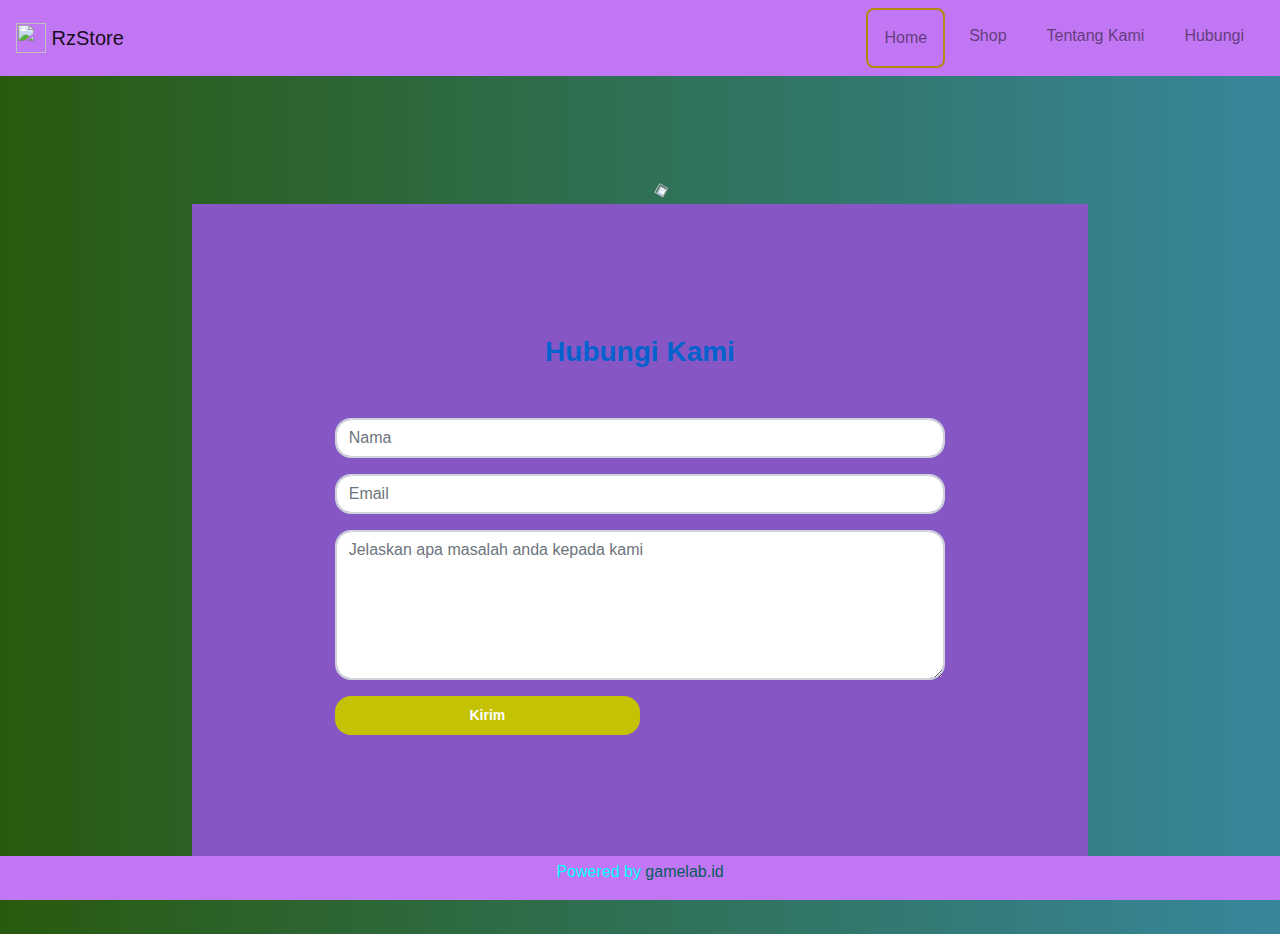
==== hubungi.html @ b1d88fd6 "Add files via upload" ====
<link rel="stylesheet" href="css/bootstrapGW.css">
<style>
    body{
    background: -webkit-linear-gradient(left, #285a0e, #37869c);
}
</style>
<nav class="navbar navbar-expand-lg navbar-expand-md navbar-expand-sm navbar-light bg-light">
    <a class="navbar-brand" href="#">
        <img src="https://www.pngitem.com/pimgs/m/482-4823646_dropship-logo-hd-png-download.png" width="30" height="30" class="d-inline-block align-top" alt="">
        RzStore
      </a>
        <ul class="navbar-nav ml-auto">
            <li class="nav-item mx-md-1"><a class="nav-link py-3 px-0 px-lg-3 px-md-1 px-sm-1  btn btn-outline-warning" href="index.html">Home</a></li>
            <li class="nav-item mx-md-1"><a class="nav-link py-3 px-0 px-lg-3 px-md-1 px-sm-1  " href="shop.html">Shop</a></li>
            <li class="nav-item mx-md-1"><a class="nav-link py-3 px-0 px-lg-3 px-md-1 px-sm-1 " href="about.html">Tentang Kami</a></li>
            <li class="nav-item mx-md-1"><a class="nav-link py-3 px-0 px-lg-3 px-md-1 px-sm-1 " href="hubungi.html">Hubungi</a></li>         
        </ul>
  </nav>
<body style="background-color: rgba(104, 243, 229, 0.719);" >
    <div class="container contact-form" style="background-color:rgb(134, 87, 196);">
        <div class="contact-image">
            <img src="https://www.pngitem.com/pimgs/m/482-4823646_dropship-logo-hd-png-download.png" />
        </div>
        <form > 
            <h3>Hubungi Kami</h3>
                    <div class="form-group">
                        <input type="text" name="txtName" class="form-control" placeholder="Nama ">
                    </div>
                    <div class="form-group">
                        <input type="text" name="txtEmail" class="form-control" placeholder="Email ">
                    </div>
                    <div class="form-group">
                        <textarea name="txtMsg" class="form-control" placeholder="Jelaskan apa masalah anda kepada kami" style="width: 100%; height: 150px;"></textarea>
                    </div>
                    <div class="form-group">
                        <input type="submit" name="btnSubmit" class="btnContact btn-sm" value="Kirim" />
                    </div>
                </div>
        </form>
</div>
</body>
<footer class="pt-1 fixed-bottom bg-light text-center">
    <p style="color: aqua;">Powered by <a style="color: rgb(7, 92, 92);" href="https://www.gamelab.id/"> gamelab.id</a></p> 
</footer>
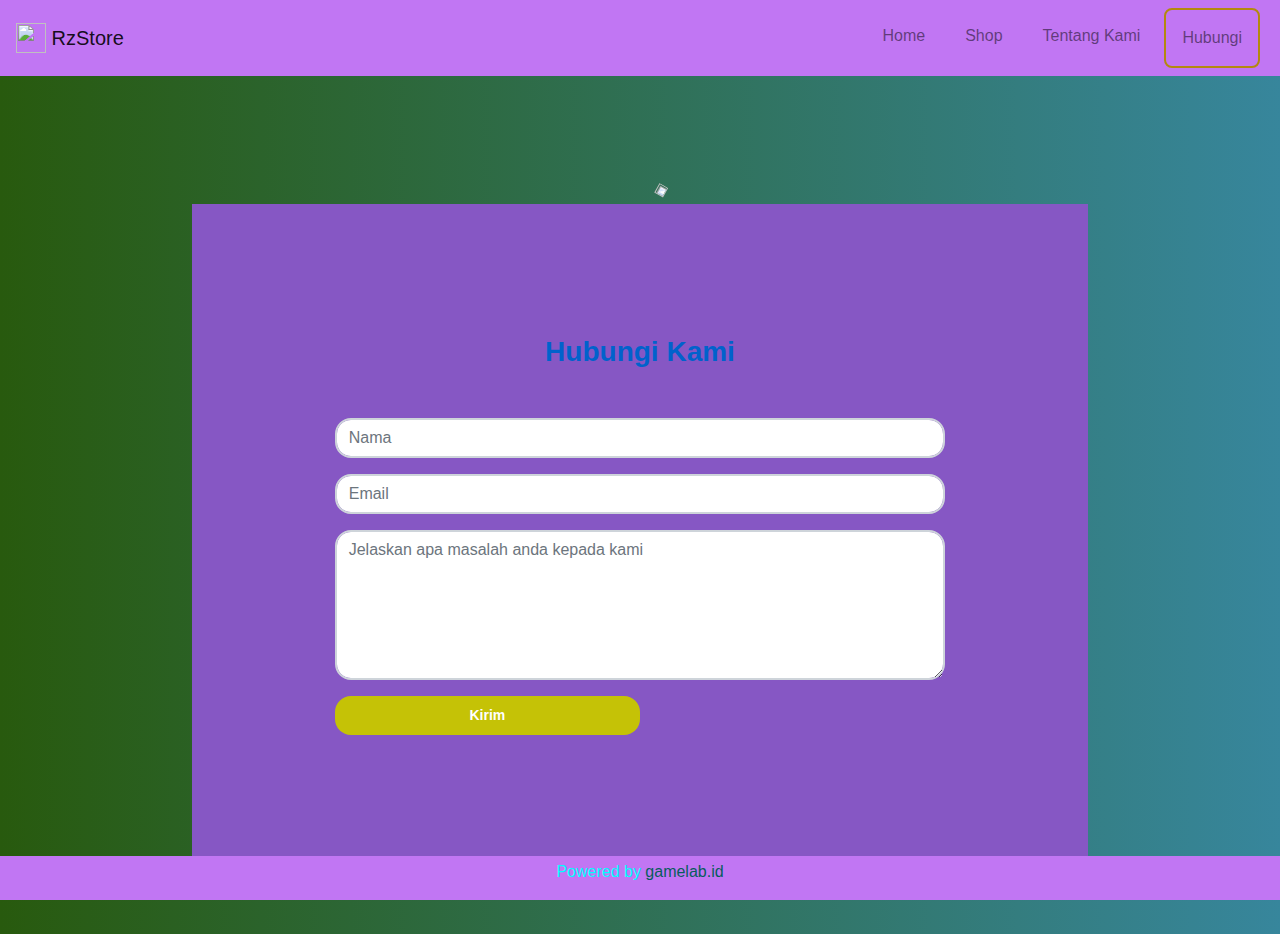
==== commit 7b5534d1: "Add files via upload" ====
--- a/hubungi.html
+++ b/hubungi.html
@@ -10,10 +10,10 @@
         RzStore
       </a>
         <ul class="navbar-nav ml-auto">
-            <li class="nav-item mx-md-1"><a class="nav-link py-3 px-0 px-lg-3 px-md-1 px-sm-1  btn btn-outline-warning" href="index.html">Home</a></li>
+            <li class="nav-item mx-md-1"><a class="nav-link py-3 px-0 px-lg-3 px-md-1 px-sm-1 " href="index.html">Home</a></li>
             <li class="nav-item mx-md-1"><a class="nav-link py-3 px-0 px-lg-3 px-md-1 px-sm-1  " href="shop.html">Shop</a></li>
             <li class="nav-item mx-md-1"><a class="nav-link py-3 px-0 px-lg-3 px-md-1 px-sm-1 " href="about.html">Tentang Kami</a></li>
-            <li class="nav-item mx-md-1"><a class="nav-link py-3 px-0 px-lg-3 px-md-1 px-sm-1 " href="hubungi.html">Hubungi</a></li>         
+            <li class="nav-item mx-md-1"><a class="nav-link py-3 px-0 px-lg-3 px-md-1 px-sm-1 btn btn-outline-warning" href="hubungi.html">Hubungi</a></li>         
         </ul>
   </nav>
 <body style="background-color: rgba(104, 243, 229, 0.719);" >
